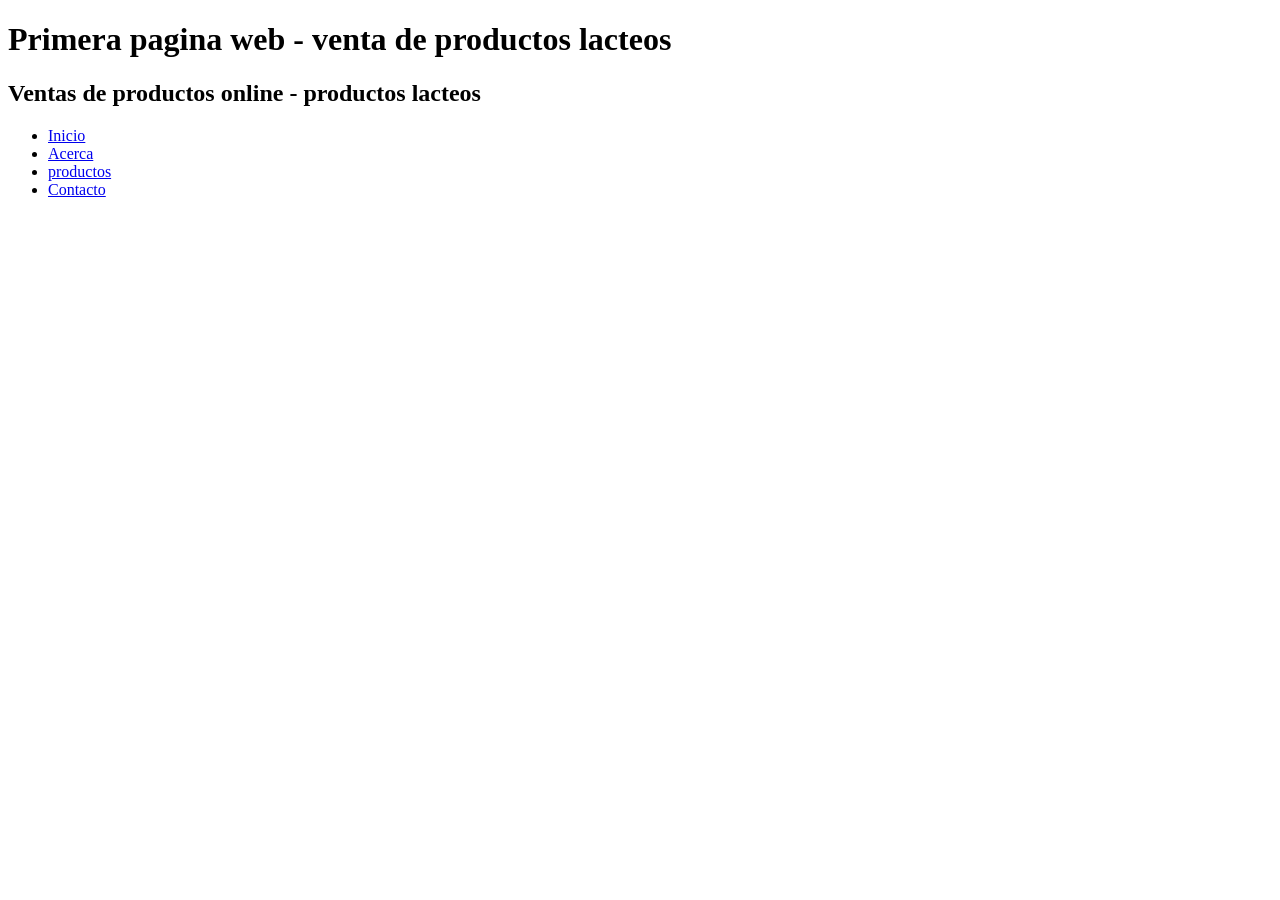
==== index.html @ 335a9828 "primer commit" ====
<!DOCTYPE html>
<html lang="en">
<head>
    <meta charset="UTF-8">
    <meta name="viewport" content="width=fullscreen, initial-scale=1.0">
    <link rel="stylesheet" href="style.css">
    <title>Document</title>
</head>
<h1>Primera pagina web -  venta de productos lacteos</h1>
<body>
    <header>
        <nav class="navbar">
            <h2 class= "logo">Ventas de productos online - productos lacteos</h2>
                <ul class="menu">
                    <li class="lista"><a href="#inicio">Inicio</a></li>
                    <li class="lista"><a href="#acerca">Acerca</a></li>
                    <li class="lista"><a href="#Productos">productos</a></li>
                    <li class="lista"><a href="#Contacto">Contacto</a></li>
                </ul>
        </nav>
    </header>
    <main>
        <section>
            <div>
                <img src="" alt="">
            </div>
        </section>
    </main>


    <script src="/Proyecto_bit_profe_javi/script.js"></script>
</body>
</html>
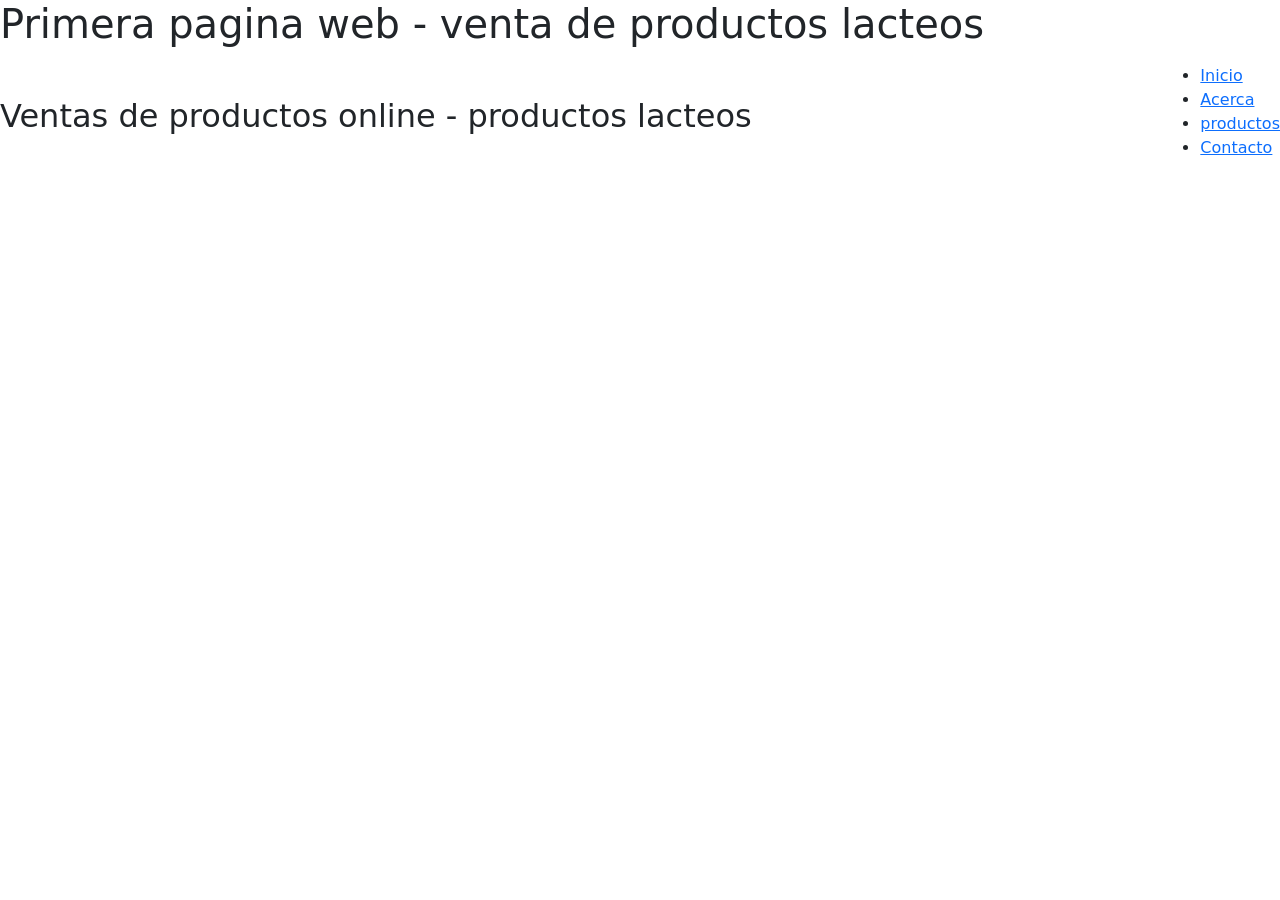
==== commit 46b78d23: "aprendiendo js" ====
--- a/index.html
+++ b/index.html
@@ -3,6 +3,8 @@
 <head>
     <meta charset="UTF-8">
     <meta name="viewport" content="width=fullscreen, initial-scale=1.0">
+    <link href="https://cdn.jsdelivr.net/npm/bootstrap@5.3.8/dist/css/bootstrap.min.css" rel="stylesheet" integrity="sha384-sRIl4kxILFvY47J16cr9ZwB07vP4J8+LH7qKQnuqkuIAvNWLzeN8tE5YBujZqJLB" crossorigin="anonymous">
+
     <link rel="stylesheet" href="style.css">
     <title>Document</title>
 </head>
@@ -29,5 +31,7 @@
 
 
     <script src="/Proyecto_bit_profe_javi/script.js"></script>
+    <script src="https://cdn.jsdelivr.net/npm/bootstrap@5.3.8/dist/js/bootstrap.bundle.min.js" integrity="sha384-FKyoEForCGlyvwx9Hj09JcYn3nv7wiPVlz7YYwJrWVcXK/BmnVDxM+D2scQbITxI" crossorigin="anonymous"></script>
+
 </body>
 </html>
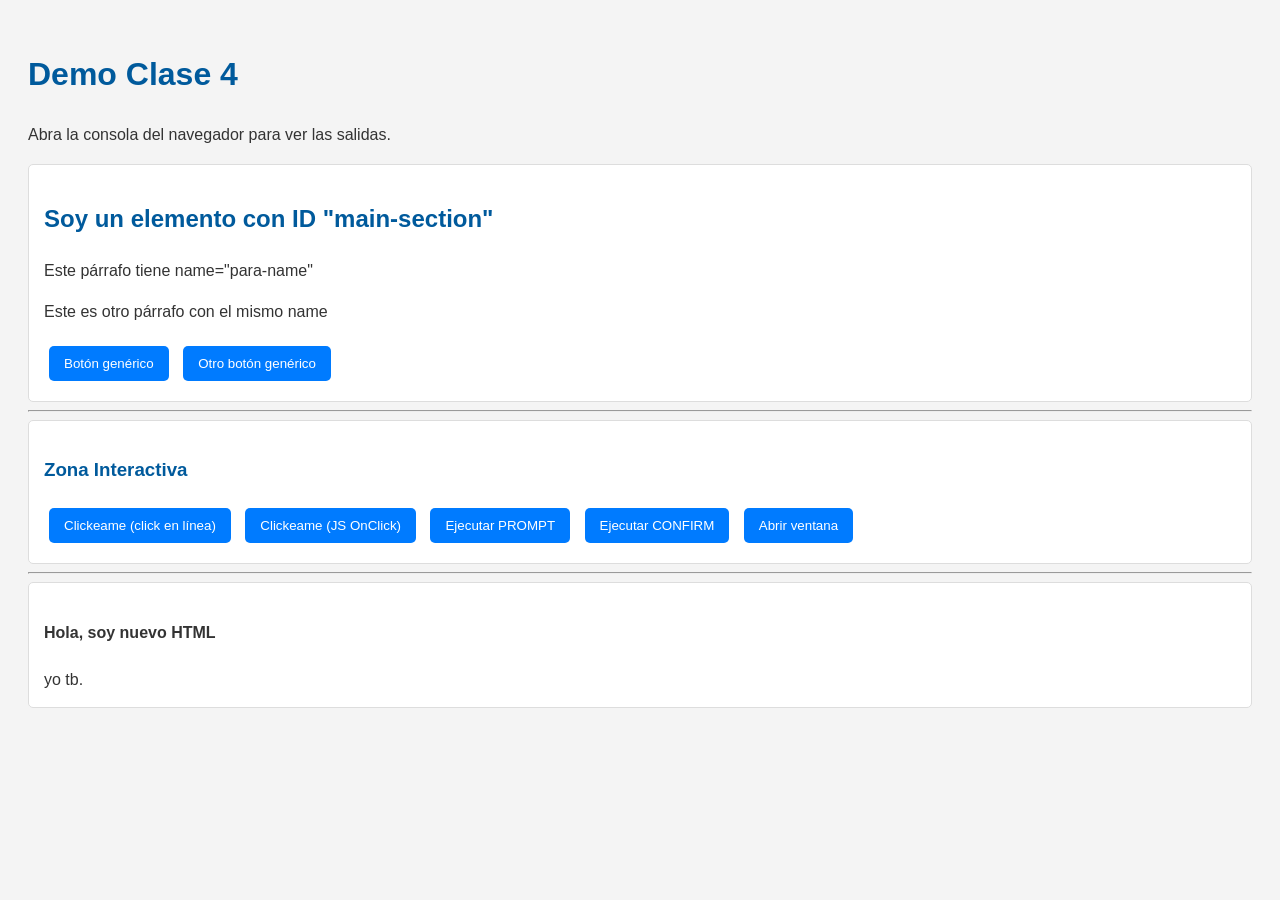
==== commit f2d90cc3: "practica js 2" ====
--- a/index.html
+++ b/index.html
@@ -1,37 +1,44 @@
+<!-- Comentarios en HTML -->
 <!DOCTYPE html>
-<html lang="en">
-<head>
-    <meta charset="UTF-8">
-    <meta name="viewport" content="width=fullscreen, initial-scale=1.0">
-    <link href="https://cdn.jsdelivr.net/npm/bootstrap@5.3.8/dist/css/bootstrap.min.css" rel="stylesheet" integrity="sha384-sRIl4kxILFvY47J16cr9ZwB07vP4J8+LH7qKQnuqkuIAvNWLzeN8tE5YBujZqJLB" crossorigin="anonymous">
+<html lang="es">
+  <head>
+    <meta charset="UTF-8" />
+    <meta name="viewport" content="width=device-width, initial-scale=1.0" />
+    <link rel="shortcut icon" href="favicon.ico" type="image/x-icon" />
+    <link rel="stylesheet" href="style.css" />
+    <title>Clase 4</title>
+  </head>
+  <body>
+    <h1>Demo Clase 4</h1>
+    <p>Abra la consola del navegador para ver las salidas.</p>
 
-    <link rel="stylesheet" href="style.css">
-    <title>Document</title>
-</head>
-<h1>Primera pagina web -  venta de productos lacteos</h1>
-<body>
-    <header>
-        <nav class="navbar">
-            <h2 class= "logo">Ventas de productos online - productos lacteos</h2>
-                <ul class="menu">
-                    <li class="lista"><a href="#inicio">Inicio</a></li>
-                    <li class="lista"><a href="#acerca">Acerca</a></li>
-                    <li class="lista"><a href="#Productos">productos</a></li>
-                    <li class="lista"><a href="#Contacto">Contacto</a></li>
-                </ul>
-        </nav>
-    </header>
-    <main>
-        <section>
-            <div>
-                <img src="" alt="">
-            </div>
-        </section>
-    </main>
+    <section id="main-section">
+      <h2>Soy un elemento con ID "main-section"</h2>
+      <p name="para-name">Este párrafo tiene name="para-name"</p>
+      <p name="para-name">Este es otro párrafo con el mismo name</p>
+      <button>Botón genérico</button>
+      <button>Otro botón genérico</button>
+    </section>
 
+    <hr />
 
-    <script src="/Proyecto_bit_profe_javi/script.js"></script>
-    <script src="https://cdn.jsdelivr.net/npm/bootstrap@5.3.8/dist/js/bootstrap.bundle.min.js" integrity="sha384-FKyoEForCGlyvwx9Hj09JcYn3nv7wiPVlz7YYwJrWVcXK/BmnVDxM+D2scQbITxI" crossorigin="anonymous"></script>
+    <section id="interaction-zone">
+      <h3>Zona Interactiva</h3>
+      <button onclick="alert('Hiciste click en el botón click en línea')">
+        Clickeame (click en línea)
+      </button>
+      <button id="js-onclick-btn">Clickeame (JS OnClick)</button>
+      <button id="prompt-btn">Ejecutar PROMPT</button>
+      <button id="confirm-btn">Ejecutar CONFIRM</button>
+      <button id="open-window-btn">Abrir ventana</button>
+    </section>
 
-</body>
+    <hr />
+
+    <section id="innerHTML-section">
+      <p>Este contenido será reemplazado por INNERHTML</p>
+    </section>
+
+    <script src="script.js"></script>
+  </body>
 </html>
--- a/style.css
+++ b/style.css
@@ -0,0 +1,33 @@
+/* Comentarios en CSS */
+body {
+  font-family: sans-serif;
+  background-color: #f4f4f4;
+  color: #333;
+  line-height: 1.6;
+  padding: 20px;
+}
+
+h1, h2, h3{
+  color: #005a9c;
+}
+
+section {
+  background-color: #ffffff;
+  border: 1px solid #ddd;
+  padding: 15px;
+  border-radius: 5px;
+}
+
+button {
+  background-color: #007bff;
+  color: white;
+  border: none;
+  padding: 10px 15px;
+  margin: 5px;
+  cursor: pointer;
+  border-radius: 5px;
+}
+
+button:hover {
+  background-color: #0056b3;
+}
